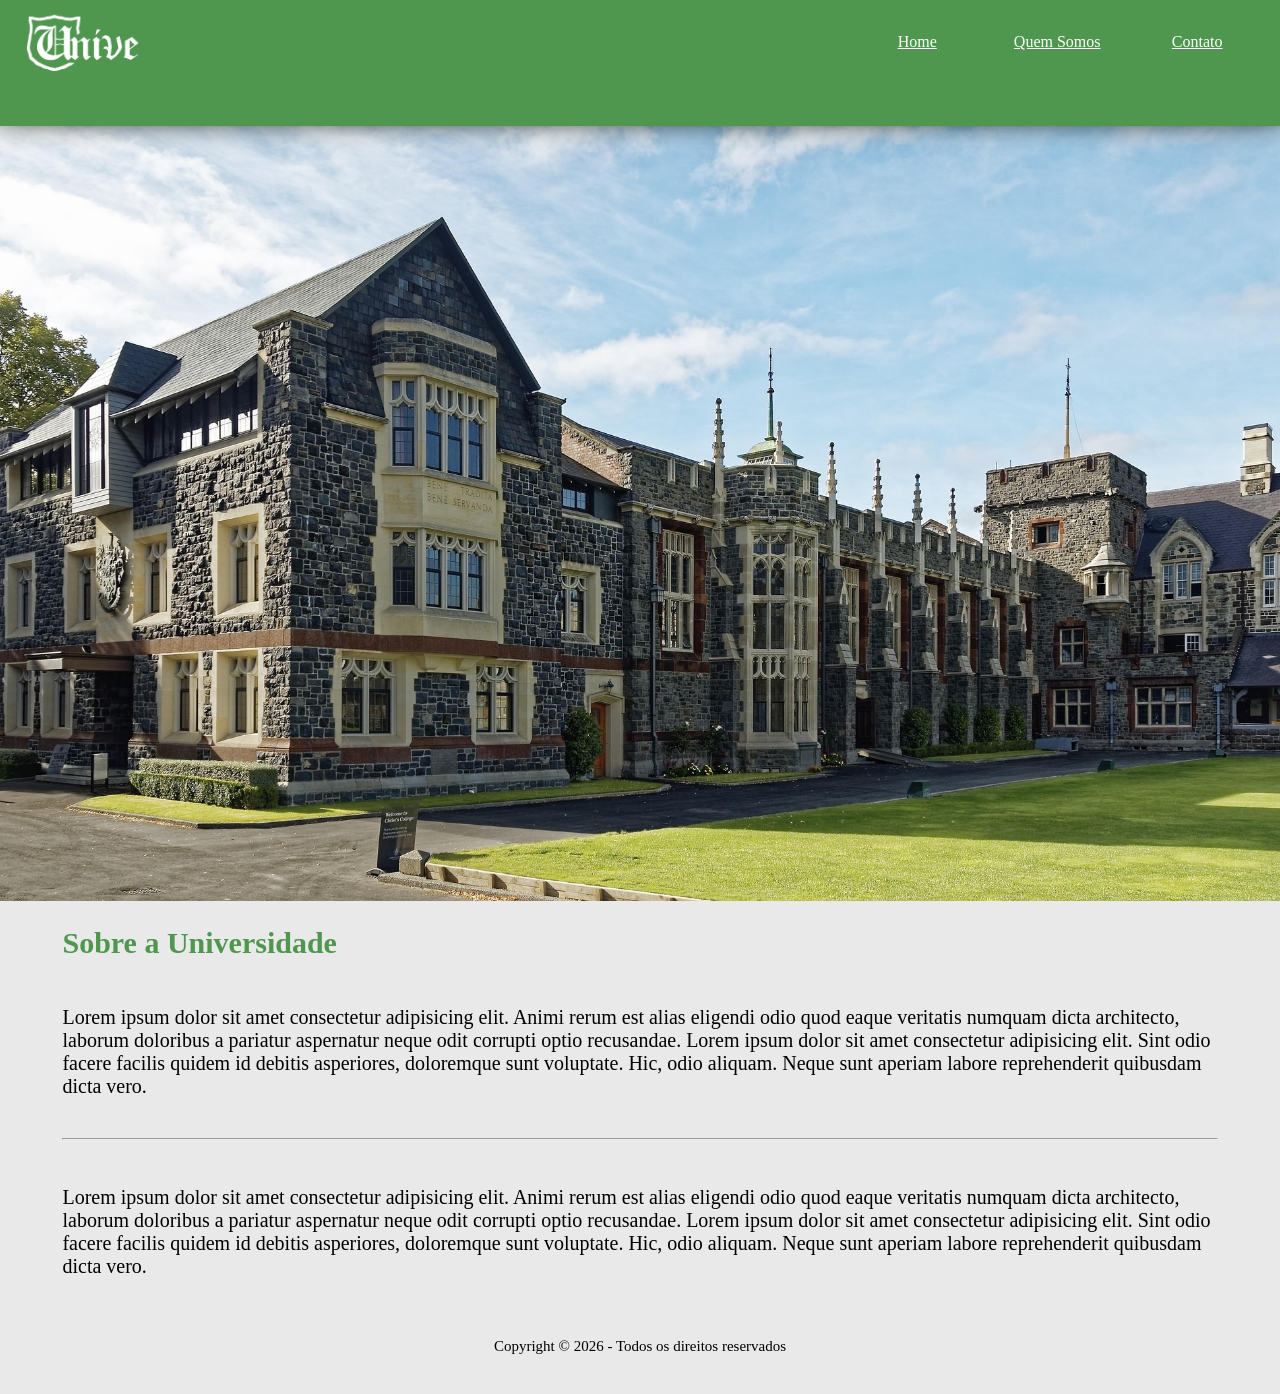
==== index.html @ bc29e590 "first commit" ====
<!DOCTYPE html>
<html lang="en">
<head>
  <meta charset="UTF-8">
  <meta name="viewport" content="width=device-width, initial-scale=1.0">
  <title>Unive</title>
  <link rel="icon" type="image/x-icon" href="Imagens/unive - Copia.png">

  
  <link rel="stylesheet" href="./Styles/Style.css">

</head>

<body>

     <header>
<a href="index.html">
    <img src="./Imagens/unive.png" alt="logo" width="9%" style="margin-left: 2%;"  >
</a>
    <nav class="link">

      <a href="index.html">Home</a>
      <a href="quemsomos.html">Quem Somos</a>
      <a href="contato.html">Contato</a>

    </nav>

  </header>


  <main>

<div class="back">
<img src="Imagens/makalu-new-zealand-4827784_1920.jpg" alt="Background" width="112%" >
</div>  


<h2 class="uni">
  
Sobre a Universidade

</h2>

<p>

Lorem ipsum dolor sit amet consectetur adipisicing elit. Animi rerum est alias eligendi odio quod eaque veritatis numquam dicta architecto, laborum doloribus a pariatur aspernatur neque odit corrupti optio recusandae.

Lorem ipsum dolor sit amet consectetur adipisicing elit. Sint odio facere facilis quidem id debitis asperiores, doloremque sunt voluptate. Hic, odio aliquam. Neque sunt aperiam labore reprehenderit quibusdam dicta vero.

</p>


<hr >
<p>

Lorem ipsum dolor sit amet consectetur adipisicing elit. Animi rerum est alias eligendi odio quod eaque veritatis numquam dicta architecto, laborum doloribus a pariatur aspernatur neque odit corrupti optio recusandae.

Lorem ipsum dolor sit amet consectetur adipisicing elit. Sint odio facere facilis quidem id debitis asperiores, doloremque sunt voluptate. Hic, odio aliquam. Neque sunt aperiam labore reprehenderit quibusdam dicta vero.

</p>

  </main>

  <footer>
    Copyright © 2026 - Todos os direitos reservados
  </footer>



</body>
</html>
---- Styles/Style.css ----
body{
  background-color: rgb(233, 233, 233);
  padding: 2% auto;
  max-width: 99%;
    margin: 3%;


}

header{
background-color:rgb(79, 151, 79);
  position: fixed;
  top: 0;
  left: 0;
  right: 0; 
  height: 14%;
  box-shadow: 0px -5px 25px rgb(23, 29, 17);
;
}

.header{
  background-color: rgb(42, 73, 44);
  height: 1%;
  position: fixed;
  top: 0;
  left: 0;
  right: 0;




}


a:link{
  
  color: rgb(255, 255, 255);
}

a:visited{
  color: rgb(255, 255, 255);
}


.link {
  
  display: flex;
  position: relative;
  float: right;
  margin: 1%;

}

.link a {
   
  width: 100px;
  margin: 10px;
  padding: 10px;
  text-align: center;  
  font-size: 16px;

}

.cima{
z-index: 1;
text-align: right; 
position: absolute;
background-color: rgb(79, 151, 79);
font-size: 50px;


}
main{
  text-align: center;  
  font-size: 20px;
  margin: 2%;

}


footer{
  text-align: center;  
  font-size: 15px;
margin-top:5%;
}

.back{
  display: flex;
  justify-content: center;
  align-items: center;
  background-color: rgb(138, 189, 138);

}

.uni{
  color: rgb(79, 151, 79);
  font-weight:bold;
    text-align:left;  




}

p{
      text-align:left;  
      margin-top: 4%;



}

form{
   width: 100%;
  padding: 12px;
  margin: 10px 0;
  box-sizing: border-box;
   border: 2px solidrgb(79, 151, 79);
  border-radius: 8px;



}

input[type=text] {
  width: 100%;
  padding: 12px;
  margin: 10px 0;
  box-sizing: border-box;
       width: 100%;
  padding: 12px;
  margin: 10px 0;
  box-sizing: border-box;
   border: 2px solid rgb(79, 151, 79);
  border-radius: 8px;
}
input[type=submit] {
  width: 100%;
  padding: 12px;
  margin: 10px 0;
  box-sizing: border-box;
       width: 100%;
  padding: 12px;
  margin: 10px 0;
  box-sizing: border-box;
   border: 2px solid rgb(79, 151, 79);
  border-radius: 8px;
 background-color:rgb(79, 151, 79);

}

hr {
  margin: 40px 0;
}

.hr1::after {
  content: "¶";
  display: inline-block;
  position: relative;
  top: -0.7em;
  font-size: 1.4em;
  padding: 0 0.3em;
  background: white;
}
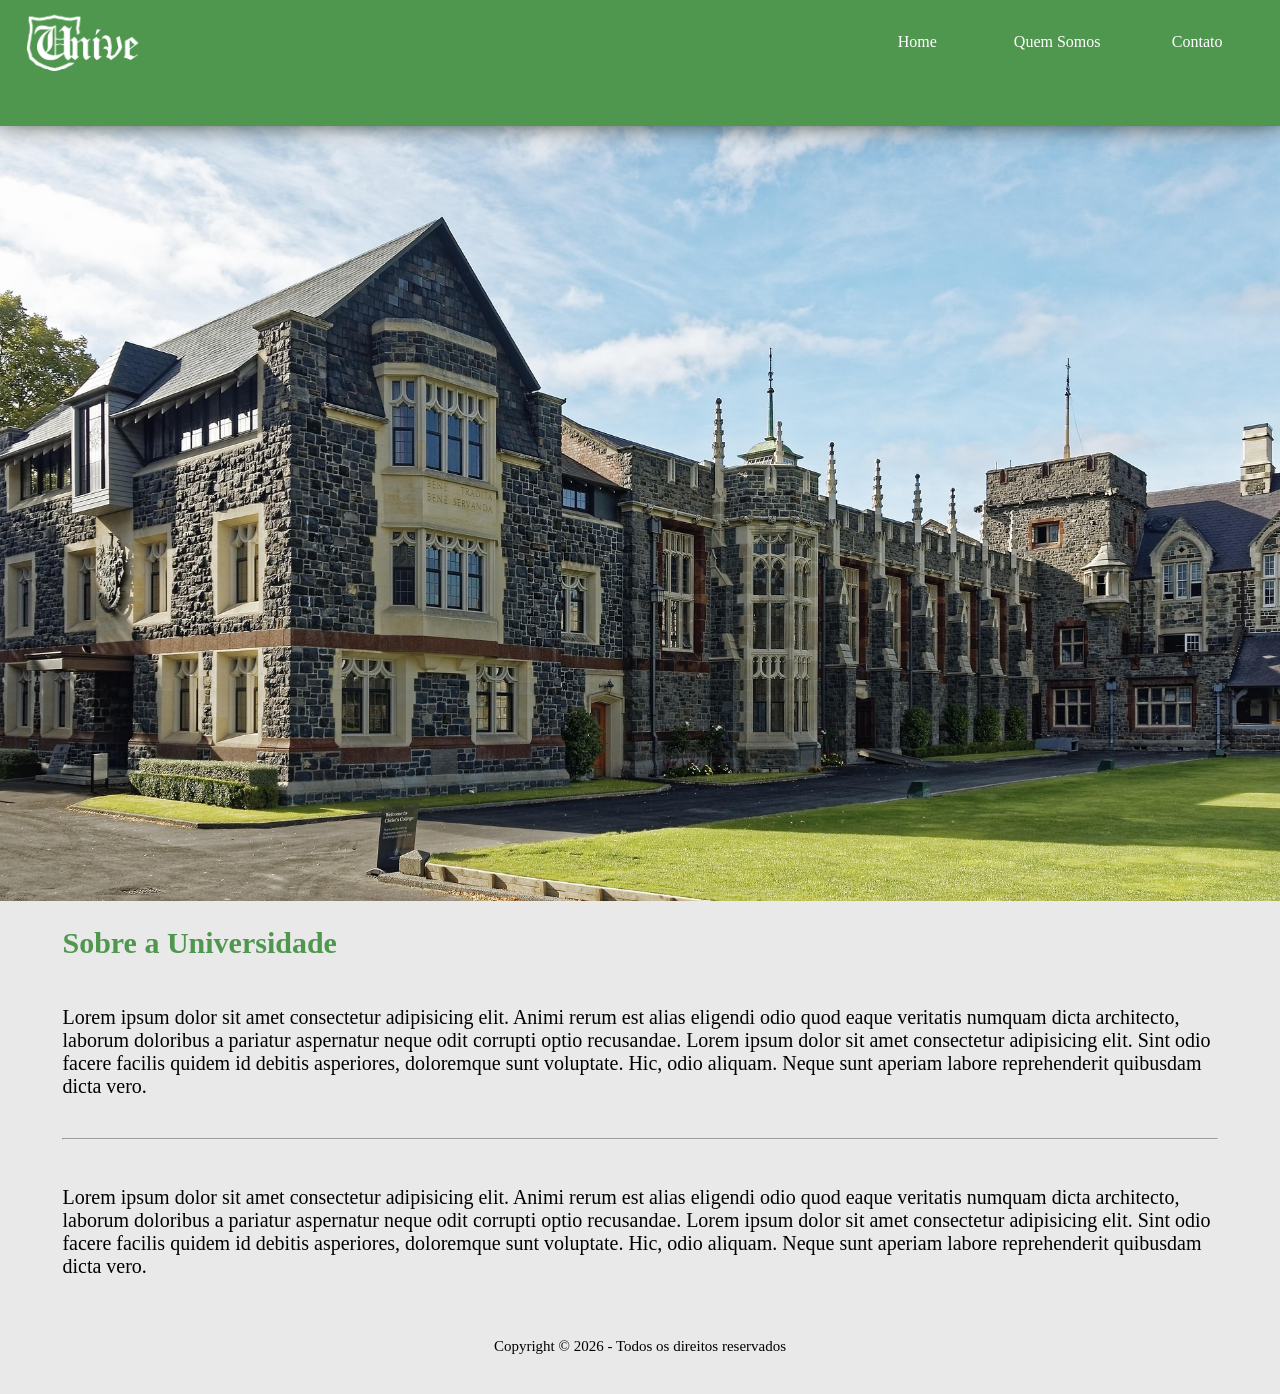
==== commit 104aba70: "o" ====
--- a/index.html
+++ b/index.html
@@ -5,8 +5,7 @@
   <meta name="viewport" content="width=device-width, initial-scale=1.0">
   <title>Unive</title>
   <link rel="icon" type="image/x-icon" href="Imagens/unive - Copia.png">
-
-  
+  <meta name="viewport" content="width=device-width, initial-scale=1.0">  
   <link rel="stylesheet" href="./Styles/Style.css">
 
 </head>
@@ -14,7 +13,7 @@
 <body>
 
      <header>
-<a href="index.html">
+<a href="index.html" class="image">
     <img src="./Imagens/unive.png" alt="logo" width="9%" style="margin-left: 2%;"  >
 </a>
     <nav class="link">
@@ -54,7 +53,6 @@
 <p>
 
 Lorem ipsum dolor sit amet consectetur adipisicing elit. Animi rerum est alias eligendi odio quod eaque veritatis numquam dicta architecto, laborum doloribus a pariatur aspernatur neque odit corrupti optio recusandae.
-
 Lorem ipsum dolor sit amet consectetur adipisicing elit. Sint odio facere facilis quidem id debitis asperiores, doloremque sunt voluptate. Hic, odio aliquam. Neque sunt aperiam labore reprehenderit quibusdam dicta vero.
 
 </p>
@@ -68,4 +66,4 @@
 
 
 </body>
-</html>+</html>
--- a/Styles/Style.css
+++ b/Styles/Style.css
@@ -3,8 +3,6 @@
   padding: 2% auto;
   max-width: 99%;
     margin: 3%;
-
-
 }
 
 header{
@@ -15,7 +13,6 @@
   right: 0; 
   height: 14%;
   box-shadow: 0px -5px 25px rgb(23, 29, 17);
-;
 }
 
 .header{
@@ -25,15 +22,10 @@
   top: 0;
   left: 0;
   right: 0;
-
-
-
-
 }
 
 
 a:link{
-  
   color: rgb(255, 255, 255);
 }
 
@@ -43,22 +35,32 @@
 
 
 .link {
-  
   display: flex;
   position: relative;
   float: right;
   margin: 1%;
-
+  text-decoration: none;
 }
 
 .link a {
-   
   width: 100px;
   margin: 10px;
   padding: 10px;
   text-align: center;  
   font-size: 16px;
+  text-decoration: none;
+}
 
+a:not(.image):hover{
+  width: 100px;
+  margin: 10px;
+  padding: 10px;
+  text-align: center;  
+  font-size: 16px;
+  text-decoration: none;
+  background-color: white;
+  color: rgb(79, 151, 79);
+  border-radius: 15px;
 }
 
 .cima{
@@ -67,14 +69,12 @@
 position: absolute;
 background-color: rgb(79, 151, 79);
 font-size: 50px;
+}
 
-
-}
 main{
   text-align: center;  
   font-size: 20px;
   margin: 2%;
-
 }
 
 
@@ -89,25 +89,17 @@
   justify-content: center;
   align-items: center;
   background-color: rgb(138, 189, 138);
-
 }
 
 .uni{
   color: rgb(79, 151, 79);
   font-weight:bold;
     text-align:left;  
-
-
-
-
 }
 
 p{
       text-align:left;  
       margin-top: 4%;
-
-
-
 }
 
 form{
@@ -117,9 +109,19 @@
   box-sizing: border-box;
    border: 2px solidrgb(79, 151, 79);
   border-radius: 8px;
+}
 
-
-
+textarea {
+  width: 100%;
+  padding: 12px;
+  margin: 10px 0;
+  box-sizing: border-box;
+       width: 100%;
+  padding: 12px;
+  margin: 10px 0;
+  box-sizing: border-box;
+   border: 2px solid rgb(79, 151, 79);
+  border-radius: 8px;
 }
 
 input[type=text] {
@@ -134,6 +136,7 @@
    border: 2px solid rgb(79, 151, 79);
   border-radius: 8px;
 }
+
 input[type=submit] {
   width: 100%;
   padding: 12px;
@@ -146,7 +149,13 @@
    border: 2px solid rgb(79, 151, 79);
   border-radius: 8px;
  background-color:rgb(79, 151, 79);
+ color:white;
+}
 
+input[type=submit]:hover {
+  background-color: rgb(38, 89, 38);
+  color: rgb(255, 255, 255);
+     border: 2px solid rgb(38, 89, 38);
 }
 
 hr {
